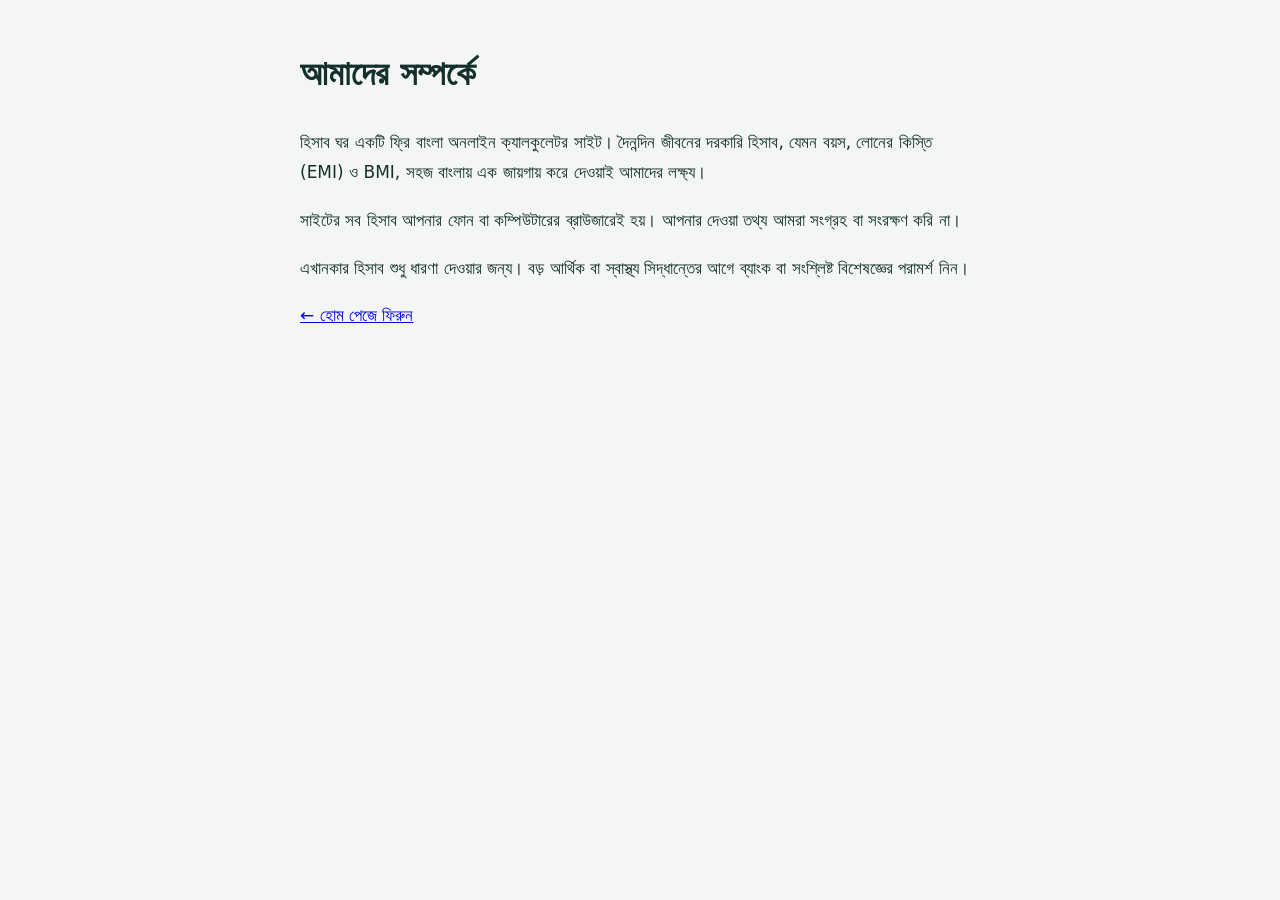
==== about.html @ 16d6b942 "add about and privacy" ====
<!DOCTYPE html>
<html lang="bn">
<head>
<meta charset="utf-8">
<meta name="viewport" content="width=device-width, initial-scale=1">
<title>আমাদের সম্পর্কে – হিসাব ঘর</title>
<style>body{font:17px/1.8 system-ui,sans-serif;max-width:680px;margin:auto;padding:20px;background:#f3f6f4;color:#14302b}@media(prefers-color-scheme:dark){body{background:#0e1b18;color:#e6f1ee}a{color:#2dd4bf}}</style>
</head>
<body>
<h1>আমাদের সম্পর্কে</h1>
<p>হিসাব ঘর একটি ফ্রি বাংলা অনলাইন ক্যালকুলেটর সাইট। দৈনন্দিন জীবনের দরকারি হিসাব, যেমন বয়স, লোনের কিস্তি (EMI) ও BMI, সহজ বাংলায় এক জায়গায় করে দেওয়াই আমাদের লক্ষ্য।</p>
<p>সাইটের সব হিসাব আপনার ফোন বা কম্পিউটারের ব্রাউজারেই হয়। আপনার দেওয়া তথ্য আমরা সংগ্রহ বা সংরক্ষণ করি না।</p>
<p>এখানকার হিসাব শুধু ধারণা দেওয়ার জন্য। বড় আর্থিক বা স্বাস্থ্য সিদ্ধান্তের আগে ব্যাংক বা সংশ্লিষ্ট বিশেষজ্ঞের পরামর্শ নিন।</p>
<p><a href="index.html">← হোম পেজে ফিরুন</a></p>
</body>
</html>
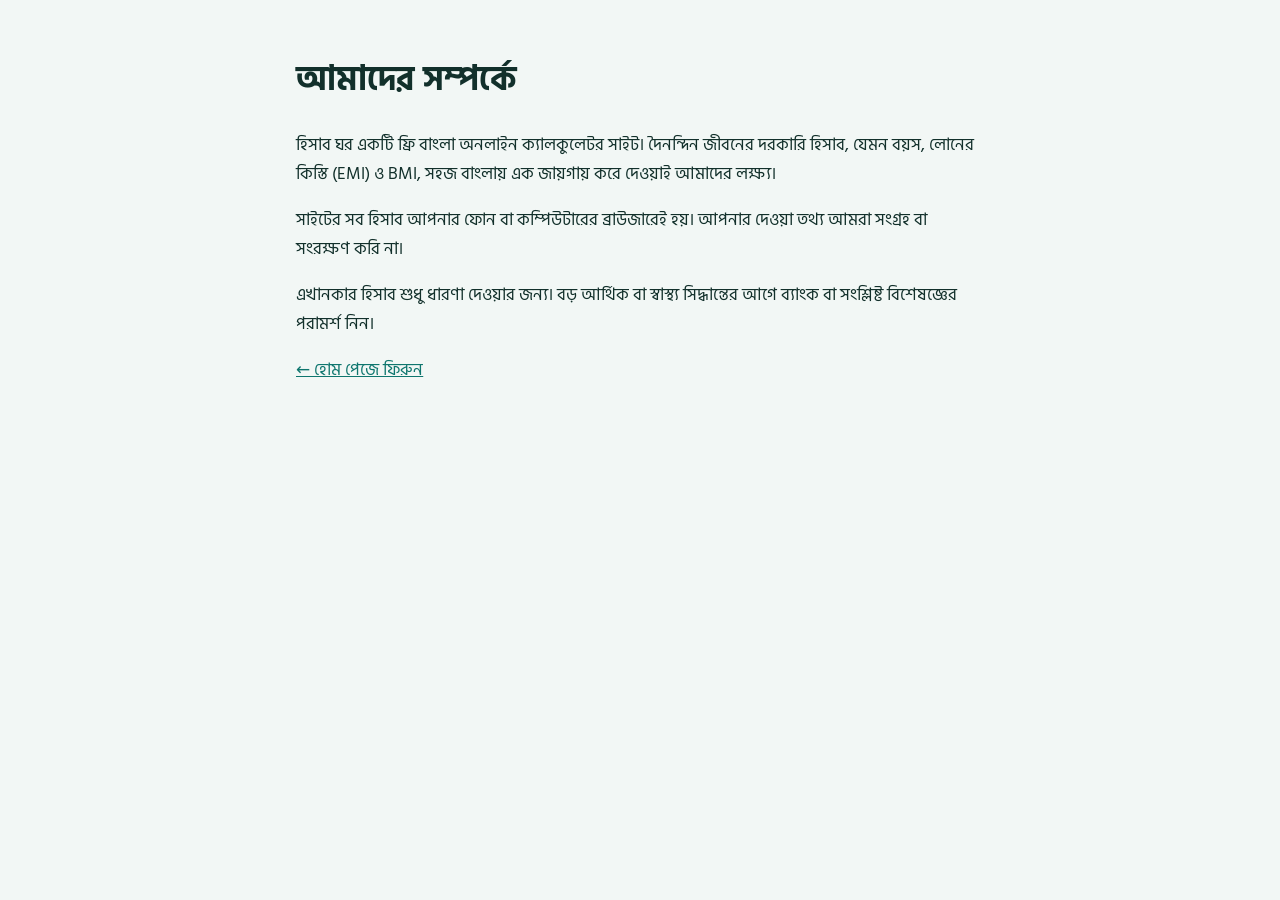
==== commit 37cd2cd4: "new design" ====
--- a/about.html
+++ b/about.html
@@ -4,7 +4,8 @@
 <meta charset="utf-8">
 <meta name="viewport" content="width=device-width, initial-scale=1">
 <title>আমাদের সম্পর্কে – হিসাব ঘর</title>
-<style>body{font:17px/1.8 system-ui,sans-serif;max-width:680px;margin:auto;padding:20px;background:#f3f6f4;color:#14302b}@media(prefers-color-scheme:dark){body{background:#0e1b18;color:#e6f1ee}a{color:#2dd4bf}}</style>
+
+<link rel="stylesheet" href="style.css">
 </head>
 <body>
 <h1>আমাদের সম্পর্কে</h1>
--- a/style.css
+++ b/style.css
@@ -0,0 +1,28 @@
+@import url('https://fonts.googleapis.com/css2?family=Hind+Siliguri:wght@400;500;700&display=swap');
+:root{--bg:#f2f7f5;--card:#fff;--ink:#12302b;--mute:#587069;--line:#dbe6e2;--acc:#0f766e;--acc2:#14b8a6;--accInk:#fff;--out:#e6f5f1;--sh:0 6px 20px rgba(15,118,110,.10)}
+@media(prefers-color-scheme:dark){:root{--bg:#0b1613;--card:#13241f;--ink:#e8f3f0;--mute:#9bb4ad;--line:#25403a;--acc:#2dd4bf;--acc2:#5eead4;--accInk:#04201b;--out:#173530;--sh:0 6px 20px rgba(0,0,0,.35)}}
+*{box-sizing:border-box}
+body{margin:0;background:var(--bg);color:var(--ink);font:17px/1.7 "Hind Siliguri",system-ui,sans-serif}
+header{background:linear-gradient(135deg,#0f766e,#0e9f8e 60%,#34d399);color:#fff;text-align:center;padding:40px 16px 64px}
+header h1{font-size:2.2rem;margin:0 0 6px}
+header p{margin:0;opacity:.92}
+nav{display:flex;gap:10px;justify-content:center;margin:-26px auto 0;padding:0 16px;overflow-x:auto;position:relative}
+nav button{flex:none;width:auto;margin:0;border:1px solid var(--line);background:var(--card);color:var(--ink);font:500 1rem "Hind Siliguri",sans-serif;padding:10px 20px;border-radius:999px;cursor:pointer;box-shadow:var(--sh)}
+nav button[aria-selected="true"]{background:var(--acc);color:var(--accInk);border-color:var(--acc);font-weight:700}
+main{max-width:720px;margin:auto;padding:18px 16px}
+main h1{font-size:1.8rem;margin:10px 0}
+section{background:var(--card);border:1px solid var(--line);border-radius:16px;padding:22px;margin:14px 0;box-shadow:var(--sh)}
+section[id]{display:none}
+section.on{display:block}
+h2{margin:0 0 10px;font-size:1.25rem}
+label{display:block;margin:12px 0 4px;font-weight:500}
+input{width:100%;padding:12px 14px;margin:6px 0;font:inherit;color:var(--ink);background:var(--bg);border:1.5px solid var(--line);border-radius:10px}
+input:focus{outline:none;border-color:var(--acc);box-shadow:0 0 0 3px rgba(20,184,166,.25)}
+button{width:100%;margin-top:10px;padding:13px;border:0;border-radius:10px;background:linear-gradient(135deg,var(--acc),var(--acc2));color:var(--accInk);font:700 1.05rem "Hind Siliguri",sans-serif;cursor:pointer}
+.out{margin-top:14px;padding:14px;border-radius:10px;background:var(--out);min-height:1.6em}
+.out b{font-size:1.25em;color:var(--acc)}
+.ad{margin:16px 0;padding:16px;text-align:center;border:1px dashed var(--line);color:var(--mute);border-radius:12px;font-size:.85rem}
+footer{max-width:720px;margin:auto;padding:12px 16px 36px;color:var(--mute);font-size:.88rem;text-align:center}
+a{color:var(--acc)}
+body>h1,body>h2,body>p{max-width:720px;margin-left:auto;margin-right:auto;padding:0 16px}
+body>h1{padding-top:28px}
